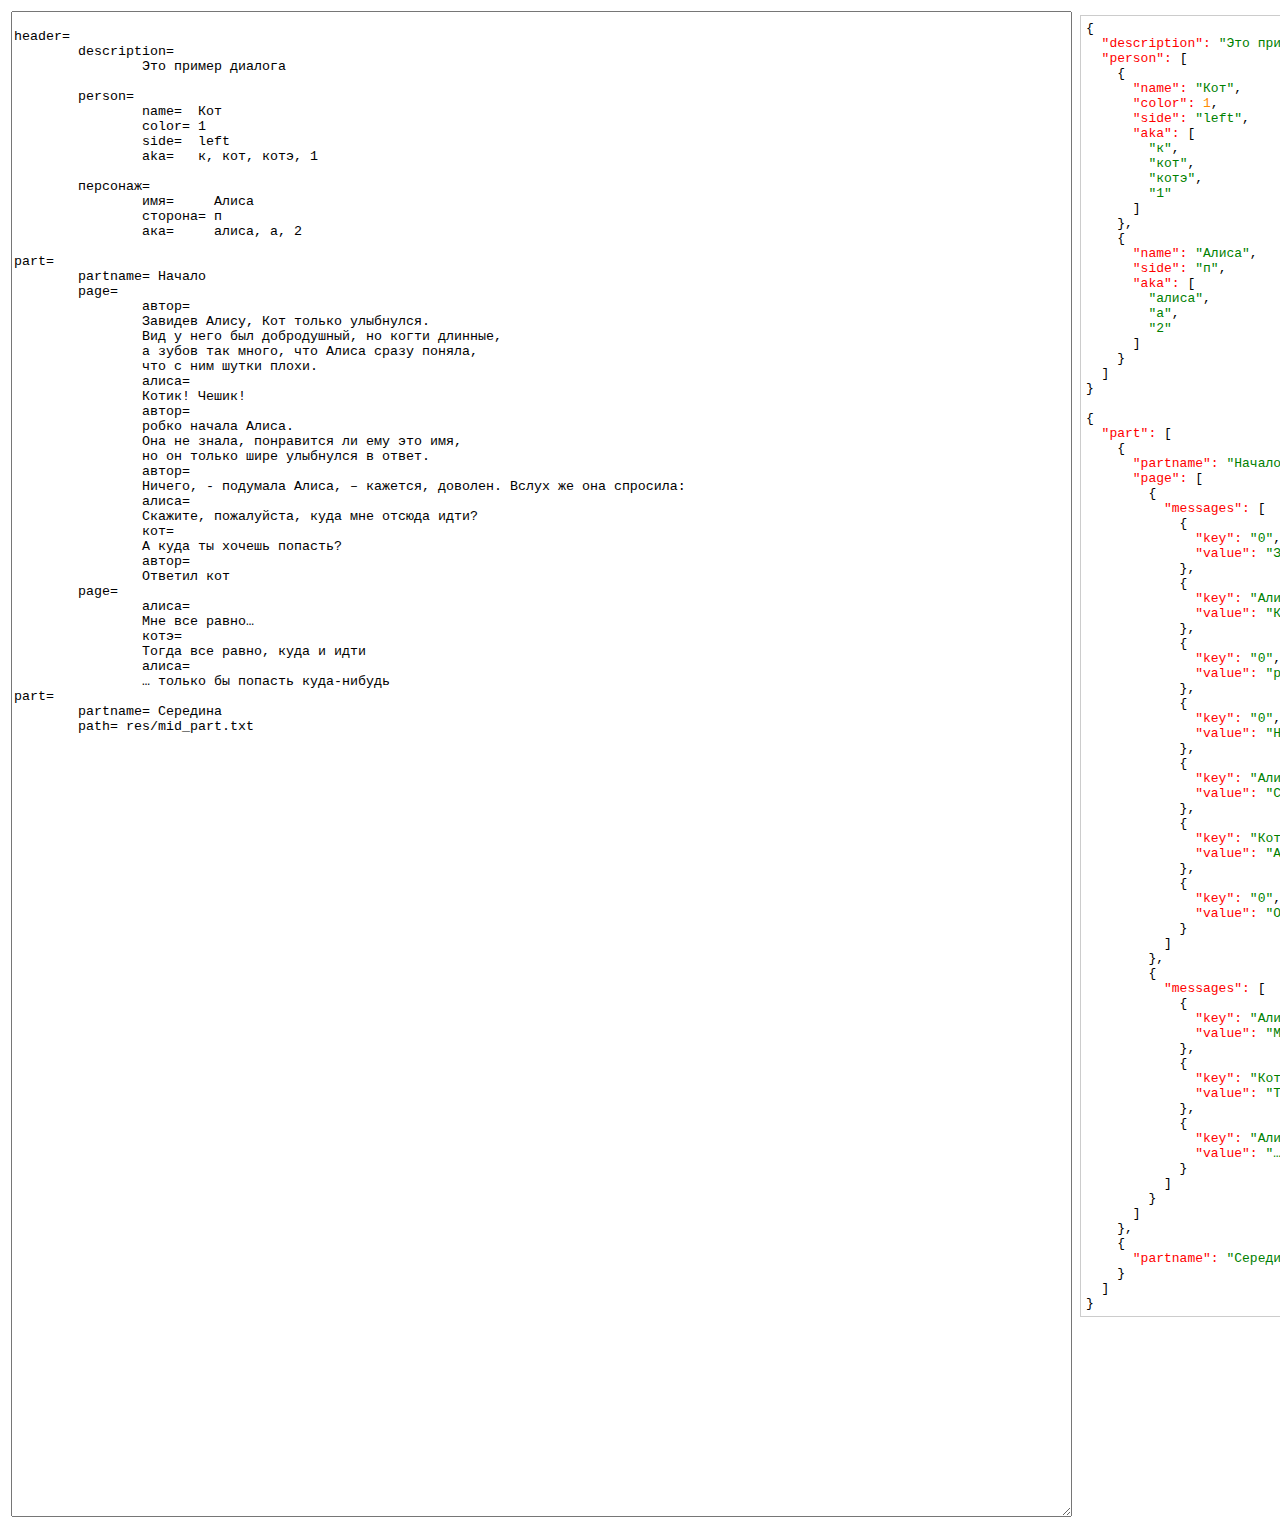
==== test.html @ b7cd31f3 "init" ====
<html>
    <head>
        <meta content="text/html;charset=utf-8" http-equiv="Content-Type">
<meta content="utf-8" http-equiv="encoding">

        <title>kek</title>
    </head>

    <body>

        <table>
            <tr>
                <td style="width:50%; height: 100%;">
                    <textarea id="inp" cols="130" rows="100"></textarea>
                </td>
                <td style="width:100%; display:block;">
                    <pre id="out">text</pre>
                </td>
            </tr>

          </table>

<style>
    pre {outline: 1px solid #ccc; padding: 5px; margin: 5px; }
.string { color: green; }
.number { color: darkorange; }
.boolean { color: blue; }
.null { color: magenta; }
.key { color: red; }

</style>

<script>
// 11:30


const testText = `
header=
	description=
		Это пример диалога

	person=
		name=  Кот
		color= 1
		side=  left
		aka=   к, кот, котэ, 1

	персонаж=
		имя=     Алиса
		сторона= п
		ака=     алиса, а, 2

part=
	partname= Начало
	page=
		автор=
		Завидев Алису, Кот только улыбнулся.
		Вид у него был добродушный, но когти длинные,
		а зубов так много, что Алиса сразу поняла,
		что с ним шутки плохи.
		алиса=
		Котик! Чешик!
		автор=
		робко начала Алиса.
		Она не знала, понравится ли ему это имя,
		но он только шире улыбнулся в ответ.
		автор=
		Ничего, - подумала Алиса, – кажется, доволен. Вслух же она спросила:
		алиса=
		Скажите, пожалуйста, куда мне отсюда идти?
		кот=
		А куда ты хочешь попасть?
		автор=
		Ответил кот
	page=
		алиса=
		Мне все равно…
		котэ=
		Тогда все равно, куда и идти
		алиса=
		… только бы попасть куда-нибудь
part=
	partname= Середина
	path= res/mid_part.txt
`


const tokenTypes = {
    STRING: "STRING_TOKEN",
    INT: "INT_TOKEN",
    STRING_ARRAY: "STRING_ARRAY_TOKEN",
    OBJECT: "OBJECT_TOKEN"
}

function splitByTokens(text) {
    let res = [];

    let beforeLastEq = null;
    let betweenLastEqAndNewLine = "";
    let cur = "";
    for (let i = 0; i < text.length; i++) {
        if (text[i] == "\n") {
            if (betweenLastEqAndNewLine != "") {
                betweenLastEqAndNewLine = betweenLastEqAndNewLine + "\n" + cur;
            } else {
                betweenLastEqAndNewLine = cur;
            }
            cur = "";
        } else if (text[i] == "=") {
            if (beforeLastEq != null) {
                res.push([
                  beforeLastEq,
                  betweenLastEqAndNewLine.replace(/\t+/g, "").trim()
                ]);
            }

            beforeLastEq = cur.trim();
            betweenLastEqAndNewLine = "";
            cur = "";
        } else {
            cur += text[i];
        }
    }

    return res;
}

function parseTokenTree(tokenTree, tokens, textPos) {
    let res = {};
    let i = textPos;
    for (; i < tokens.length; i++) {
        let token = tokens[i][0]
        let fieldValue = tokens[i][1];

        let failedTokens = [];
        let found = false;
        for (const [key, value] of Object.entries(tokenTree)) {
            if (key == token ||
                !Array.isArray(value.aka) && value.aka == token ||
                Array.isArray(value.aka) && value.aka.includes(token)) {
                    console.log("found", i, token, fieldValue, failedTokens);


                let resValue = null;
                if (value.type == tokenTypes.OBJECT) {
                    if (fieldValue != "") {
                        throw "After " + key + " expect another keys, not value " + fieldValue;
                    }
                    [resValue, i] = parseTokenTree(value.fields, tokens, i + 1);
                } else if (value.type == tokenTypes.STRING) {
                    resValue = fieldValue;
                } else if (value.type == tokenTypes.INT) {
                    resValue = parseInt(fieldValue);
                } else if (value.type == tokenTypes.STRING_ARRAY) {
                    resValue = fieldValue.split(",").map(s => s.trim());
                }

                if ('isArray' in value && value.isArray === true) {
                    let keyToPut = key;
                    let valueToPut = resValue;
                    if ('putToArray' in value) {
                        keyToPut = value['putToArray'];
                        valueToPut = {
                            "key": key,
                            "value": resValue
                        }
                    }
                    if (!res.hasOwnProperty(keyToPut)) {
                        res[keyToPut] = [];
                    }
                    res[keyToPut].push(valueToPut);

                } else if (key in res) {
                    console.log(value);
                    throw "Found more than one field with key " + key;
                } else {
                    res[key] = resValue;
                }
                console.log(key, resValue, res);

                found = true;
                break;
            } else {
                failedTokens.push(key);
                if (Array.isArray(value.aka)) {
                    failedTokens = failedTokens.concat(value.aka);
                } else {
                    failedTokens.push(value.aka);
                }
            }
        }
        if (!found) {
            console.log("failed", i, token, fieldValue, failedTokens);
            i--;
            break;
        } else {
        }
    }

    return [res, i];
}

function vanyaToJson(text) {

    const headerTokenTree = {
        "header": {
            type: tokenTypes.OBJECT,
            aka: "легенда",
            fields: {
                "title": {
                    type: tokenTypes.STRING,
                    aka: "название"
                },

                "description": {
                    type: tokenTypes.STRING,
                    aka: "описание"
                },
                "person": {
                    type: tokenTypes.OBJECT,
                    isArray: true,
                    aka: "персонаж",
                    fields: {
                        "name" : {
                            type: tokenTypes.STRING,
                            aka: "имя"
                        },
                        "color" : {
                            type: tokenTypes.INT,
                            aka: "цвет"
                        },
                        "side": {
                            type: tokenTypes.STRING,
                            aka: "сторона"
                        },
                        "aka": {
                            type: tokenTypes.STRING_ARRAY,
                            aka: "ака"
                        }
                    }
                }
            }
        }
    }

    const tokens = splitByTokens(text);
    const [header, headerEnd] = parseTokenTree(headerTokenTree, tokens, 0);

    // validateHeader(header);

    let pageFieldsTree = {
        '0': {
            type: tokenTypes.STRING,
            isArray: true,
            putToArray: "messages",
            aka: ['author', 'автор']
        }
    };
    for (let person of header["header"]["person"]) {
        console.log(person);
        pageFieldsTree[person["name"]] = {
            type: tokenTypes.STRING,
            isArray: true,
            putToArray: "messages",
            aka: person.aka
        }
    }


    const bodyTokenTree = {
        "part": {
            type: tokenTypes.OBJECT,
            isArray: true,
            aka: "глава",
            fields: {
                "partname": {
                    type: tokenTypes.STRING,
                    aka: "название"
                },
                "page": {
                    type: tokenTypes.OBJECT,
                    isArray: true,
                    aka: ["страница", "стр"],
                    fields: pageFieldsTree,
                },
                "path": {
                    type: tokenTypes.STRING,
                    aka: "путь"
                }

            }
        }
    }

    console.log("\n\n");
    const [body, lastToken] = parseTokenTree(bodyTokenTree, tokens, headerEnd + 1);

    return [header["header"], body];
}
function syntaxHighlight(json) {
    if (typeof json != 'string') {
         json = JSON.stringify(json, undefined, 2);
    }
    json = json.replace(/&/g, '&amp;').replace(/</g, '&lt;').replace(/>/g, '&gt;');
    return json.replace(/("(\\u[a-zA-Z0-9]{4}|\\[^u]|[^\\"])*"(\s*:)?|\b(true|false|null)\b|-?\d+(?:\.\d*)?(?:[eE][+\-]?\d+)?)/g, function (match) {
        var cls = 'number';
        if (/^"/.test(match)) {
            if (/:$/.test(match)) {
                cls = 'key';
            } else {
                cls = 'string';
            }
        } else if (/true|false/.test(match)) {
            cls = 'boolean';
        } else if (/null/.test(match)) {
            cls = 'null';
        }
        return '<span class="' + cls + '">' + match + '</span>';
    });
}


window.addEventListener("load", function() {
    const inputTextElement = document.getElementById("inp");
    const outputTextElement = document.getElementById("out");

    inputTextElement.onkeyup = function() {
        const [header, body] = vanyaToJson(inputTextElement.value);
        outputTextElement.innerHTML = syntaxHighlight(JSON.stringify(header, null, '  ')) + "<br><br>" +
        syntaxHighlight(JSON.stringify(body, null, '  '));
    //    outputTextElement.innerHTML = syntaxHighlight(JSON.stringify(splitByTokens(inputTextElement.value), null, '  '))
    }
    inputTextElement.value = testText;
    inputTextElement.onkeyup();


    console.log(inputTextElement);
});
/*
document.write(JSON.stringify(splitByTokens(testText)));
document.write("<br><br>");
const [header, body] = vanyaToJson(testText);
document.write(JSON.stringify(header));
document.write("<br><br>");
document.write(JSON.stringify(body));*/
</script>

</body>
</html>
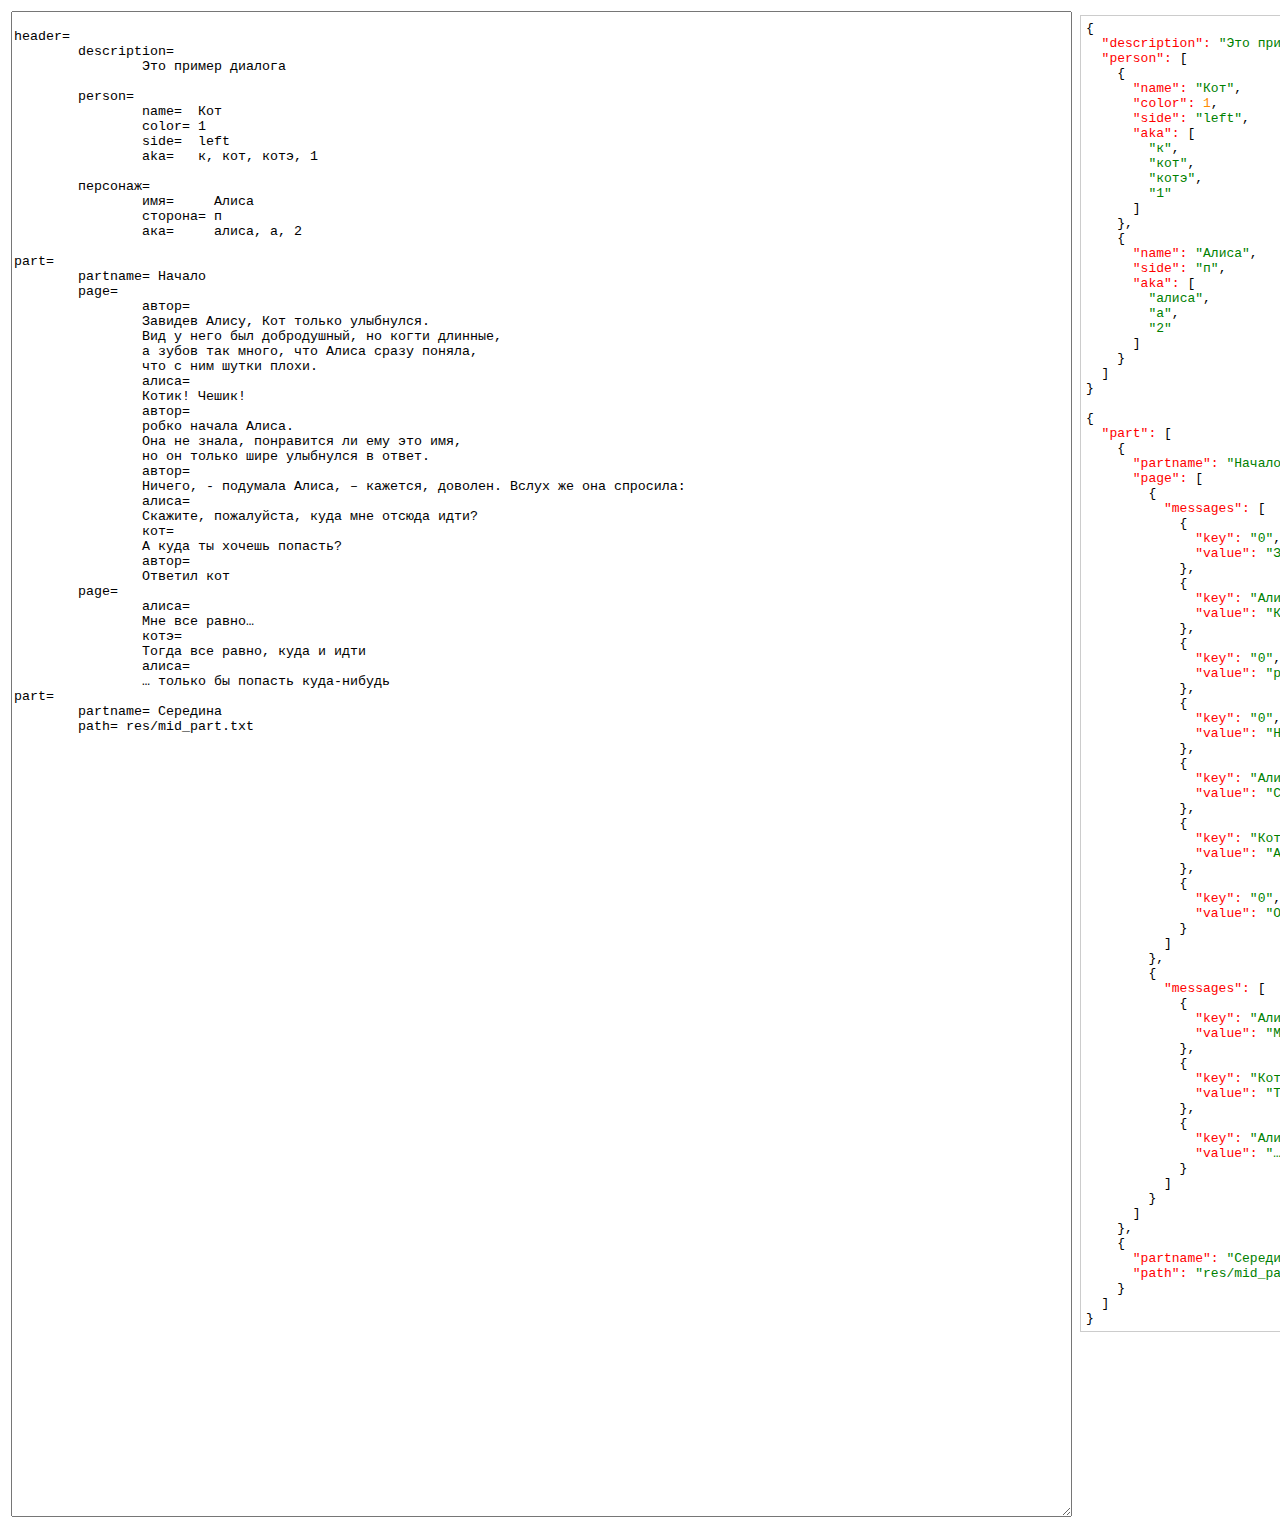
==== commit 5737ff73: "some fixe" ====
--- a/test.html
+++ b/test.html
@@ -122,6 +122,13 @@
         }
     }
 
+    if (beforeLastEq != null && beforeLastEq != "") {
+        res.push([
+            beforeLastEq,
+            betweenLastEqAndNewLine.replace(/\t+/g, "").trim()
+        ]);
+    }
+
     return res;
 }
 
@@ -325,10 +332,15 @@
     const outputTextElement = document.getElementById("out");
 
     inputTextElement.onkeyup = function() {
-        const [header, body] = vanyaToJson(inputTextElement.value);
-        outputTextElement.innerHTML = syntaxHighlight(JSON.stringify(header, null, '  ')) + "<br><br>" +
-        syntaxHighlight(JSON.stringify(body, null, '  '));
-    //    outputTextElement.innerHTML = syntaxHighlight(JSON.stringify(splitByTokens(inputTextElement.value), null, '  '))
+        try {
+            const [header, body] = vanyaToJson(inputTextElement.value);
+            outputTextElement.innerHTML = syntaxHighlight(JSON.stringify(header, null, '  ')) + "<br><br>" +
+            syntaxHighlight(JSON.stringify(body, null, '  '));
+        } catch (ex) {
+            outputTextElement.innerHTML = ex;
+        }
+
+      //outputTextElement.innerHTML = syntaxHighlight(JSON.stringify(splitByTokens(inputTextElement.value), null, '  '))
     }
     inputTextElement.value = testText;
     inputTextElement.onkeyup();
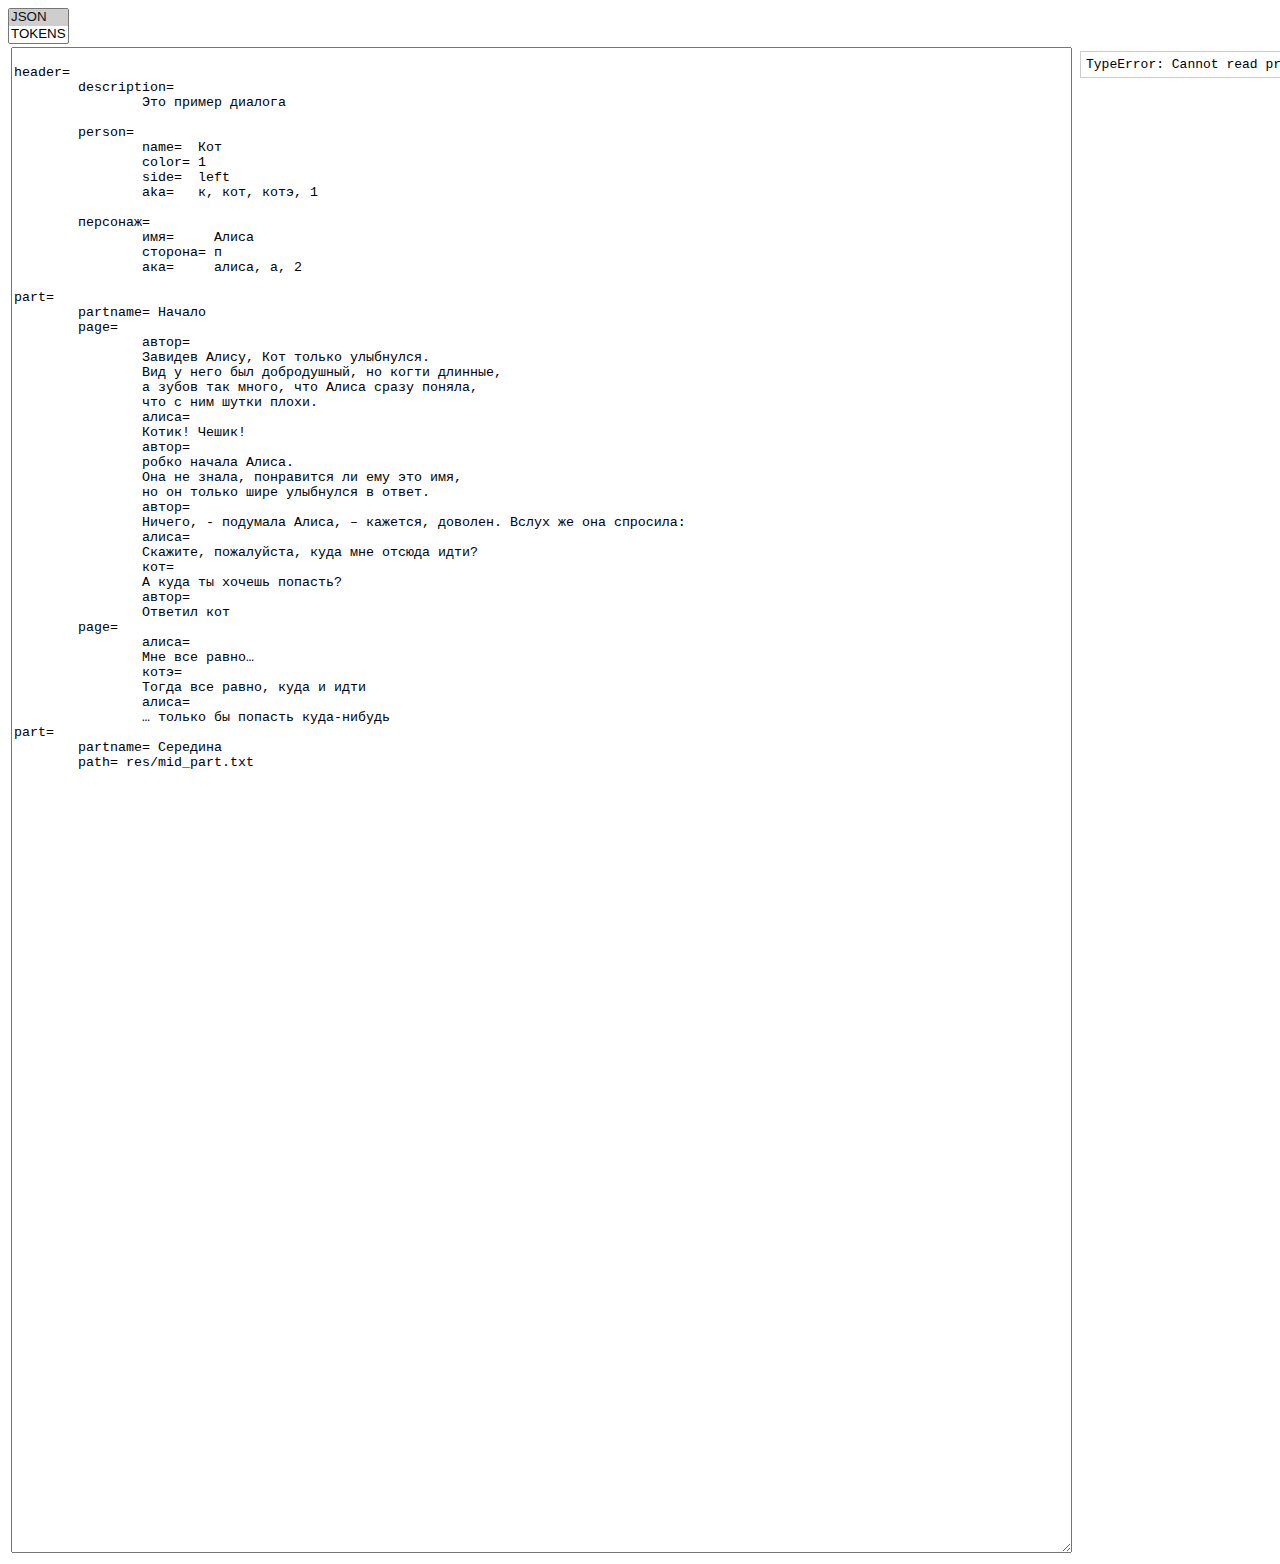
==== commit 713ece33: "add shownm && fix tokens" ====
--- a/test.html
+++ b/test.html
@@ -7,13 +7,16 @@
     </head>
 
     <body>
-
+        <select size="2" id="chooseShowType">
+            <option selected value="JSON">JSON</option>
+            <option value="TOKENS">TOKENS</option>
+        </select>
         <table>
             <tr>
-                <td style="width:50%; height: 100%;">
+                <td style="width:50%;vertical-align: top;">
                     <textarea id="inp" cols="130" rows="100"></textarea>
                 </td>
-                <td style="width:100%; display:block;">
+                <td style="width:100%; vertical-align: top;">
                     <pre id="out">text</pre>
                 </td>
             </tr>
@@ -88,6 +91,7 @@
 const tokenTypes = {
     STRING: "STRING_TOKEN",
     INT: "INT_TOKEN",
+    BOOL: "BOOL_TOKEN",
     STRING_ARRAY: "STRING_ARRAY_TOKEN",
     OBJECT: "OBJECT_TOKEN"
 }
@@ -97,55 +101,78 @@
 
     let beforeLastEq = null;
     let betweenLastEqAndNewLine = "";
+    let wasNewLine = true;
     let cur = "";
+
+    function processNewLine() {
+        if (betweenLastEqAndNewLine != "") {
+            betweenLastEqAndNewLine = betweenLastEqAndNewLine + "\n" + cur;
+        } else {
+            betweenLastEqAndNewLine = cur;
+        }
+        wasNewLine = true;
+        cur = "";
+    }
+
+    function processEq() {
+        if (beforeLastEq != null) {
+            res.push([
+                beforeLastEq,
+                betweenLastEqAndNewLine.replaceAll(/\t+/g, "").replaceAll("\\=", "=").replaceAll("\\\\", "\\").trim()
+            ]);
+        } else if (betweenLastEqAndNewLine != "") {
+            throw "Got '" + betweenLastEqAndNewLine + "' before first token."
+        }
+
+        beforeLastEq = cur.trim();
+        wasNewLine = false;
+        betweenLastEqAndNewLine = "";
+        cur = "";
+    }
+
     for (let i = 0; i < text.length; i++) {
         if (text[i] == "\n") {
-            if (betweenLastEqAndNewLine != "") {
-                betweenLastEqAndNewLine = betweenLastEqAndNewLine + "\n" + cur;
-            } else {
-                betweenLastEqAndNewLine = cur;
-            }
-            cur = "";
-        } else if (text[i] == "=") {
-            if (beforeLastEq != null) {
-                res.push([
-                  beforeLastEq,
-                  betweenLastEqAndNewLine.replace(/\t+/g, "").trim()
-                ]);
-            }
-
-            beforeLastEq = cur.trim();
-            betweenLastEqAndNewLine = "";
-            cur = "";
+            processNewLine();
+        } else if (text[i] == "=" && wasNewLine && (i == 0 || text[i - 1] != "\\")) {
+            processEq();
         } else {
             cur += text[i];
         }
     }
 
-    if (beforeLastEq != null && beforeLastEq != "") {
-        res.push([
-            beforeLastEq,
-            betweenLastEqAndNewLine.replace(/\t+/g, "").trim()
-        ]);
+    if (cur != "") {
+        processNewLine();
+    }
+    if (beforeLastEq != "") {
+        processEq();
     }
 
     return res;
 }
 
-function parseTokenTree(tokenTree, tokens, textPos) {
+var filterInt = function (value) {
+  if (/^(\-|\+)?([0-9]+)$/.test(value))
+    return Number(value);
+  return NaN;
+}
+
+
+function parseTokenTree(tokenTree, tokens, textPos, failedTokensForI) {
     let res = {};
     let i = textPos;
     for (; i < tokens.length; i++) {
         let token = tokens[i][0]
         let fieldValue = tokens[i][1];
 
-        let failedTokens = [];
+        if (!(i in failedTokensForI)) {
+            failedTokensForI[i] = [];
+        }
         let found = false;
         for (const [key, value] of Object.entries(tokenTree)) {
             if (key == token ||
                 !Array.isArray(value.aka) && value.aka == token ||
                 Array.isArray(value.aka) && value.aka.includes(token)) {
-                    console.log("found", i, token, fieldValue, failedTokens);
+                    console.log("found", i, token, fieldValue, failedTokensForI);
 
 
                 let resValue = null;
@@ -153,13 +180,24 @@
                     if (fieldValue != "") {
                         throw "After " + key + " expect another keys, not value " + fieldValue;
                     }
-                    [resValue, i] = parseTokenTree(value.fields, tokens, i + 1);
+                    [resValue, i] = parseTokenTree(value.fields, tokens, i + 1, failedTokensForI);
                 } else if (value.type == tokenTypes.STRING) {
                     resValue = fieldValue;
                 } else if (value.type == tokenTypes.INT) {
-                    resValue = parseInt(fieldValue);
+                    resValue = filterInt(fieldValue);
+                    if (isNaN(resValue)) {
+                        throw "Illegal number format " + fieldValue;
+                    }
                 } else if (value.type == tokenTypes.STRING_ARRAY) {
                     resValue = fieldValue.split(",").map(s => s.trim());
+                } else if (value.type == tokenTypes.BOOL) {
+                    if (fieldValue == "true" || fieldValue == "да") {
+                        resValue = true;
+                    } else if (fieldValue == "false" || fieldValue == "нет") {
+                        resValue = false;
+                    } else {
+                        throw "Illegal bool format: '" + fieldValue +"'. expected one of 'true' 'false' 'да' 'нет'";
+                    }
                 }
 
                 if ('isArray' in value && value.isArray === true) {
@@ -188,24 +226,24 @@
                 found = true;
                 break;
             } else {
-                failedTokens.push(key);
+                failedTokensForI[i].push(key);
                 if (Array.isArray(value.aka)) {
-                    failedTokens = failedTokens.concat(value.aka);
+                    failedTokensForI[i] = failedTokensForI[i].concat(value.aka);
                 } else {
-                    failedTokens.push(value.aka);
+                    failedTokensForI[i].push(value.aka);
                 }
             }
         }
         if (!found) {
-            console.log("failed", i, token, fieldValue, failedTokens);
-            i--;
+            console.log("failed", i, token, fieldValue, failedTokensForI);
             break;
-        } else {
-        }
-    }
-
-    return [res, i];
-}
+        }
+    }
+
+    return [res, i - 1];
+}
+
+
 
 function vanyaToJson(text) {
 
@@ -218,7 +256,10 @@
                     type: tokenTypes.STRING,
                     aka: "название"
                 },
-
+                "shownm": {
+                    type: tokenTypes.BOOL,
+                    aka: ["shownames", "showname"]
+                },
                 "description": {
                     type: tokenTypes.STRING,
                     aka: "описание"
@@ -251,7 +292,8 @@
     }
 
     const tokens = splitByTokens(text);
-    const [header, headerEnd] = parseTokenTree(headerTokenTree, tokens, 0);
+    let failedTokensForI = {};
+    const [header, headerEnd] = parseTokenTree(headerTokenTree, tokens, 0, failedTokensForI);
 
     // validateHeader(header);
 
@@ -263,16 +305,19 @@
             aka: ['author', 'автор']
         }
     };
-    for (let person of header["header"]["person"]) {
-        console.log(person);
-        pageFieldsTree[person["name"]] = {
-            type: tokenTypes.STRING,
-            isArray: true,
-            putToArray: "messages",
-            aka: person.aka
-        }
-    }
-
+
+    if ("header" in header && "person" in header["header"]) {
+        for (let person of header["header"]["person"]) {
+            if ("name" in person) {
+                pageFieldsTree[person["name"]] = {
+                    type: tokenTypes.STRING,
+                    isArray: true,
+                    putToArray: "messages",
+                    aka: person.aka || [],
+                }
+            }
+        }
+    }
 
     const bodyTokenTree = {
         "part": {
@@ -299,8 +344,11 @@
         }
     }
 
-    console.log("\n\n");
-    const [body, lastToken] = parseTokenTree(bodyTokenTree, tokens, headerEnd + 1);
+    const [body, lastToken] = parseTokenTree(bodyTokenTree, tokens, headerEnd + 1, failedTokensForI);
+
+    if (lastToken != tokens.length - 1) {
+        throw "Token for " + tokens[lastToken + 1] + " not found. Expected one of " + JSON.stringify(failedTokensForI[lastToken + 1]);
+    }
 
     return [header["header"], body];
 }
@@ -331,19 +379,25 @@
     const inputTextElement = document.getElementById("inp");
     const outputTextElement = document.getElementById("out");
 
-    inputTextElement.onkeyup = function() {
-        try {
-            const [header, body] = vanyaToJson(inputTextElement.value);
-            outputTextElement.innerHTML = syntaxHighlight(JSON.stringify(header, null, '  ')) + "<br><br>" +
-            syntaxHighlight(JSON.stringify(body, null, '  '));
-        } catch (ex) {
-            outputTextElement.innerHTML = ex;
-        }
-
-      //outputTextElement.innerHTML = syntaxHighlight(JSON.stringify(splitByTokens(inputTextElement.value), null, '  '))
-    }
+    const chooseShowType = document.getElementById("chooseShowType");
+    function handler() {
+        if (chooseShowType.value == "JSON") {
+            try {
+                const [header, body] = vanyaToJson(inputTextElement.value);
+                outputTextElement.innerHTML = syntaxHighlight(JSON.stringify(header, null, '  ')) + "<br><br>" +
+                syntaxHighlight(JSON.stringify(body, null, '  '));
+            } catch (ex) {
+                outputTextElement.innerHTML = ex;
+            }
+        } else if (chooseShowType.value == "TOKENS") {
+             outputTextElement.innerHTML = syntaxHighlight(JSON.stringify(splitByTokens(inputTextElement.value), null, '  '))
+        }
+    }
+
+    inputTextElement.onkeyup = handler;
+    chooseShowType.onchange = handler;
+    handler();
     inputTextElement.value = testText;
-    inputTextElement.onkeyup();
 
 
     console.log(inputTextElement);
